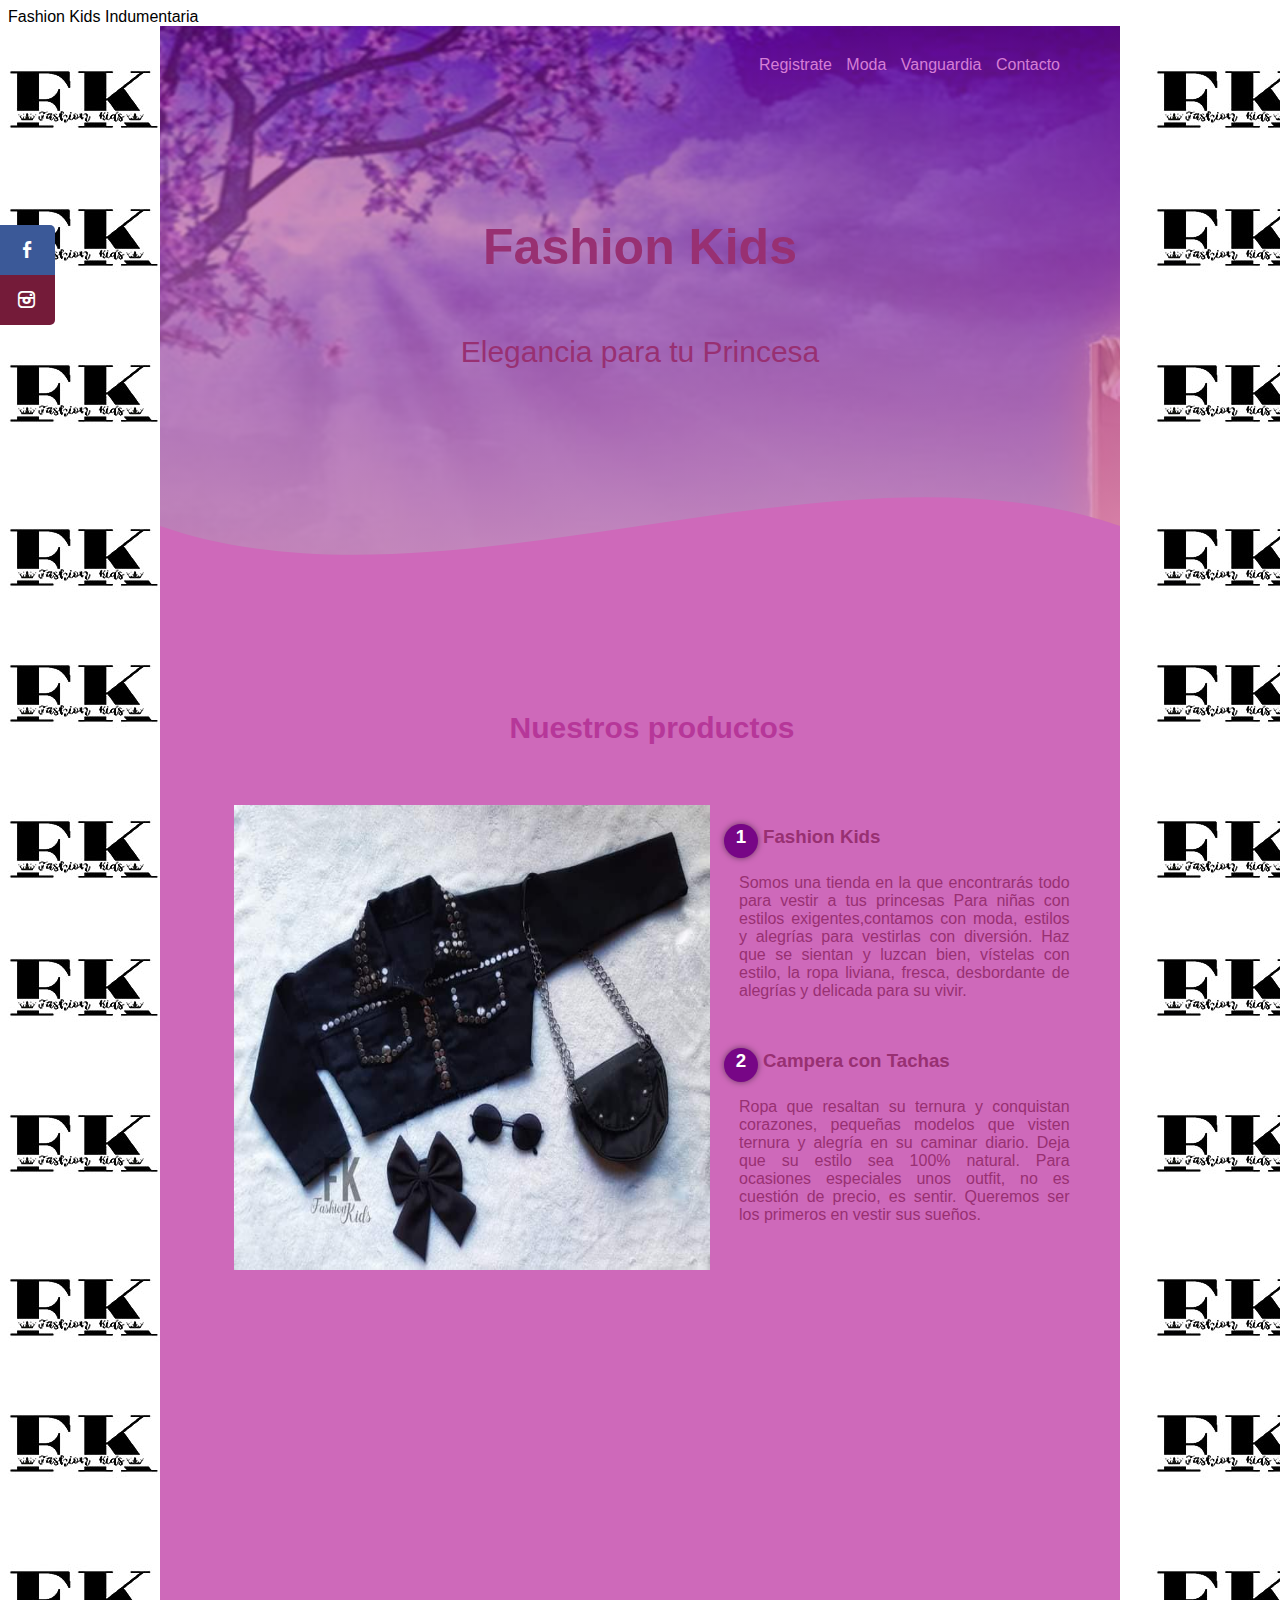
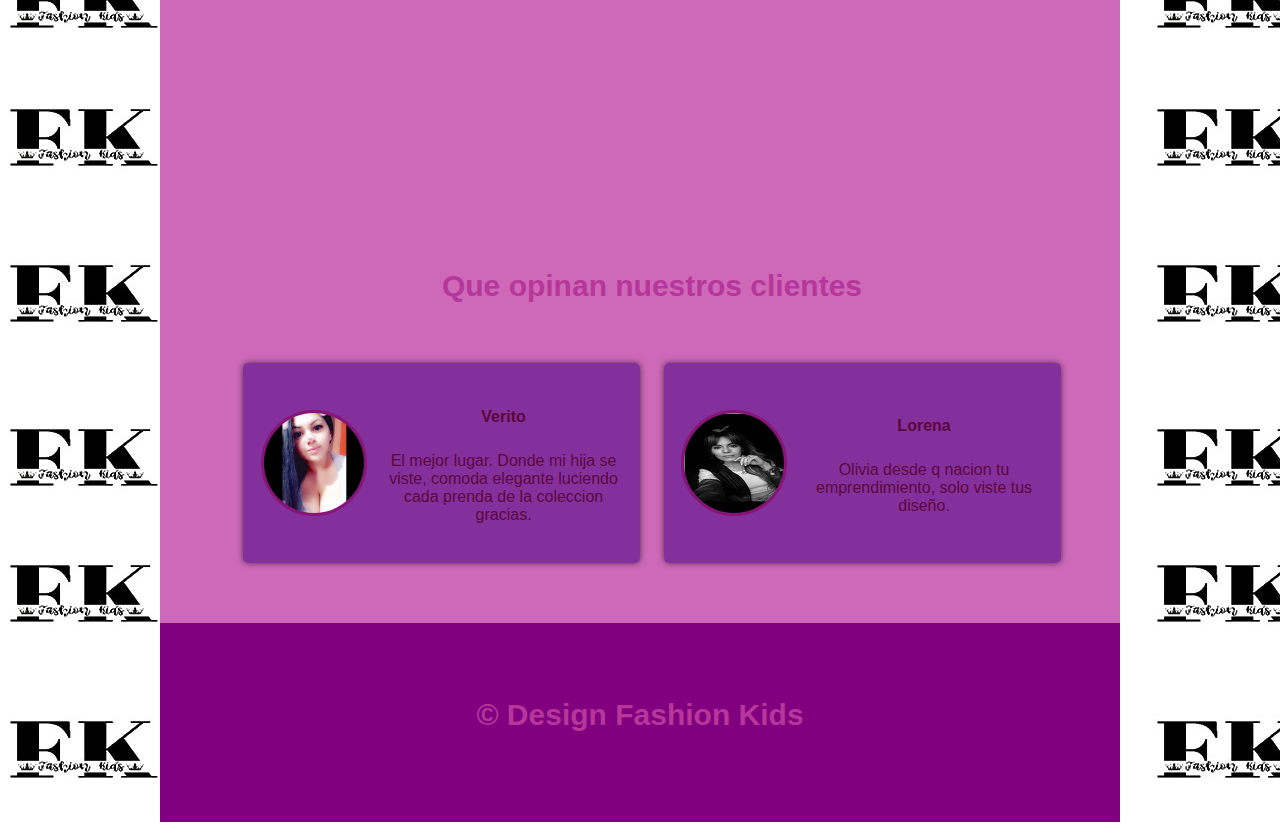
==== index.html @ 40442ac5 "Add files via upload" ====
<!DOCTYPE html>
<html lang="en">
<head>
    <meta charset="UTF-8">
    <meta http-equiv="X-UA-Compatible" content="IE=edge">
    <meta name="viewport" content="width=device-width, initial-scale=1.0"
    <title>Fashion Kids Indumentaria</title>
    <link <enlace rel="preconectar" href="https://fonts.googleapis.com">
    <enlace rel="preconectar" href="https://fonts.gstatic.com" crossorigin>
    <enlace href="https: //fonts.googleapis.com/css2? family= Open+Sans:ital@1 & display=swap" rel="stylesheet">
    <link rel="shortcut icon" href="img/marca.png" type="image/x-icon">
    <link rel="stylesheet" href="css/estilo.css">
    <link rel="stylesheet" type="" href="css/fontello.css">
    
    
</head>
<body>
    <section id="contenedor">
        <header>
           <nav>
            <a href="registro.html">Registrate</a>
            <a href="moda.html">Moda</a>
            <a href="galeria.html">Vanguardia</a>
            <a href="contacto.html">Contacto</a>
           </nav>
        <section class="textos-header">
            <h1>Fashion Kids</h1>
            <h2>Elegancia para tu Princesa</h2>
        </section>
        <div class="wave"<div style="height: 150px; overflow: hidden;" ><svg viewBox="0 0 500 150" preserveAspectRatio="none" style="height: 100%; width: 100%;"><path d="M0.00,49.98 C149.99,150.00 349.20,-49.98 500.00,49.98 L500.00,150.00 L0.00,150.00 Z" style="stroke: none; fill: hsl(312, 51%, 61%);"></path></svg></div>
        </header>
        <article>
            <section class="contenedor sobre-nosotros">
                <h2 class="titulo">Nuestros productos</h2>
                <div class="contenedor-sobre-nosotros">
                    <img src="img/tachita.jpg" alt="" class="imagen-about-us">
                    <div class="contenido-textos">
                        <h3><span>1</span>Fashion Kids</h3>
                        <p>Somos una tienda en la que encontrarás todo para vestir a tus princesas
                        Para niñas con estilos exigentes,contamos con moda, estilos y alegrías para vestirlas con diversión.
                        Haz que se sientan y luzcan bien, vístelas con estilo, la ropa liviana, fresca, desbordante de alegrías y delicada para
                        su vivir.</p>
                        <h3><span>2</span>Campera con Tachas</h3>
                        <p>Ropa que resaltan su ternura y conquistan corazones, pequeñas modelos que visten ternura y alegría en su caminar diario.
                        Deja que su estilo sea 100% natural.
                        Para ocasiones especiales unos outfit, no es cuestión de precio, es sentir.
                        Queremos ser los primeros en vestir sus sueños.</p>
                    </div>
                    
                </div>
            </section>
        </article>
        <div align="center">
          <iframe width="680" height="450" src="https://www.youtube.com/embed/W-KKJ6nGL2Y" title="Fashion Kids Indumentaria" frameborder="0" allow="accelerometer; autoplay; clipboard-write; encrypted-media; gyroscope; picture-in-picture" allowfullscreen></iframe>
        <section class="cliente contenedor">
            <h2 class="titulo">Que opinan nuestros clientes</h2>
            <div class="cards">
                <div class="card">
                    <img src="imgvan/verito rodriguez.jpg" alt="">
                    <div class="contenido-texto-card">
                        <h4>Verito</h4>
                        <p>El mejor lugar. Donde mi hija se viste, comoda
                            elegante luciendo cada prenda de la coleccion gracias.</p>
                    </div>
                </div>
                    <div class="card">
                    <img src="img/lore.jpg" alt="">
                    <div class="contenido-texto-card">
                        <h4>Lorena</h4>
                        <p>Olivia desde q nacion tu emprendimiento, solo viste tus diseño.</p>
                    </div>
                </div>
            </div>
        </section>
        </div>
        </article>
        <div class="container-bar">
            <div class="icon-social">
                <a href="https://www.facebook.com/profile.php?id=100032190926284"  target="_blank" class="icon-facebook"> 
                    <span id="title">Facebook</span>
                </a>
                <a href="https://instagram.com/fashionkids_97?igshid=YmMyMTA2M2Y="
                target="_blank" class="icon-instagram">
                    <span id="title">Instegram</span>
                </a>

            </div>
            

        </div>
        
        <footer>
           
            <h2 class="titulo final"> &copy; Design Fashion Kids</h2>
           
        
        </footer>
        
</body>
</html>
---- css/estilo.css ----
body{
    background-image: url(../img/fondoblanco.jpg);
     font-family:   'Open Sans', sans-serif;
}

#contenedor{
    background-color: hsl(312, 51%, 61%);
    width: 960px;
    margin-left: auto;
    margin-right: auto;
}
.contenedor{
    padding: 60px;
    width: 90%;
    max-width: 960px;
    margin: auto;
    overflow: hidden;
}
.titulo{
    color: rgb(182, 55, 153);
    font-size: 30px;
    text-align: center;
    margin-bottom:60px ;
}
/*header*/
header{
    width: 100%;
    height: 600px;
    background: #800080;
        /* fallback for old browsers */
        background: -webkit-linear-gradient(to top, #ffc0cb, hsla(300, 100%, 25%, 0.508)),
            url(../img/portada3.jpg);
        /* Chrome 10-25, Safari 5.1-6 */
        background: linear-gradient(to top, #ffc0cb, hsla(300, 100%, 25%, 0.508)), url(../img/portada3.jpg);
        /* W3C, IE 10+/ Edge, Firefox 16+, Chrome 26+, Opera 12+, Safari 7+ */;
        background-size: cover;
        background-attachment: fixed;
        position: relative;
}
nav{
    text-align: right;
    padding: 30px 50px 0 0;
}
nav> a{
    color: #d67ed6;
    font-weight: 300;
    text-decoration: none;
    margin-right: 10px;
}

nav> a:hover {
     text-decoration: underline;
    
}

header .textos-header{
    display: flex;
    height: 430px;
    width: 100%;
    align-items: center;
    justify-content: center;
    flex-direction: column;
    text-align: center;

}

.textos-header h1{
    font-size: 50px;
    color: rgb(152, 48, 114);
}


.textos-header h2{
    font-size: 30px;
    font-weight: 300;
    color: rgb(152, 48, 114);
}

.wave{
    position: absolute;
    bottom: 0;
    width: 100%;
}

/* About-us*/

.contenedor-sobre-nosotros{
    display: flex;
    justify-content: space-evenly;
}
.imagen-about-us{
    width: 55%;
}
.sobre-nosotros .contenido-textos{
    width: 40%;
}

.contenido-textos h3{
    margin-bottom: 15px;
    color: rgb(152, 48, 114);

}

.contenido-textos h3 span{
    background: #770686;
    color: #fff;
    border-radius: 50%;
    display: inline-block;
    text-align: center;
    width: 30px;
    height: 30px;
    padding: 2px;
    box-shadow: 0 0 6px 0 rgb(0, 0, 0, .5);
    margin-right: 5px;
}

.contenido-textos p{
    padding: 0px 0px 30px 15px ;
    font-weight: 300;
    text-align: justify;
    color: rgb(152, 48, 114);
}

.cards {
    display: flex;
    justify-content: space-evenly;
}
.cards .card{
    background: hsla(273, 91%, 27%, 0.566);
    display: flex;
    width: 46%;
    height: 200px;
    align-items: center;
    justify-content: space-evenly;
    border-radius: 5px;
    box-shadow: 0 0 6px 0 rgb(0, 0, 0, .6);
}

.cards .card img{
    width: 100px;
    height: 100px;
    object-fit: cover;
    border: 3px solid rgb(135, 20, 118);
    border-radius: 50%;
    display: block;
}

.cards .card > .contenido-texto-card{
    width: 60%;
    color: rgb(91, 7, 60);

}

.cards .card > .contenido-texto-card p{
   font-weight: 300;
   padding-top: 5px;
}



.container-bar{
    width: 100%;
    max-width: 55px;
    position: fixed;
    left: 0;
    top: 25%;
}

.container-bar a{
    display: block;
    padding: 15px;
    text-decoration: none;
    font-size: 17px;
    position: relative;
    transition: all 500ms ease;
    color: #fff;
}

.container-bar a:hover{
    background: #1c1c1c;
}

.container-bar .icon-facebook{
    background: #3b5998;
    border-radius: 0px 5px 0px 0px;
}

.container-bar .icon-instagram {
    background: #741b39;
    border-radius: 0px 0px 5px 0px;
}

.container-bar #title{
    position: fixed;
    background: #1c1c1c;
    padding: 6px;
    border-radius: 3px;
    font-size: 15px;
    margin-top: -4px;
    transition: all 500ms ease;
    opacity: 0;
    visibility: hidden;
}
.container-bar a:hover #title{
    opacity: 1;
    visibility: visible;
    margin-left: 30px;
}

.container-bar #title:after{
    position: absolute;
    content: "";
    border-left: 7px solid transparent;
    border-right: 6px solid #1c1c1c;
    border-top: 7px solid transparent;
    border-bottom: 7px solid transparent;
    right: 100%;
    top: 8px;
}



footer{
    background-color: #800080;
    padding: 50px 0 30px 0;
    margin: auto;
    overflow: hidden;
}



.titulo-final{
    text-align: center;
    font-size: 24px;
    margin: 20px 0 0 0;
    color: #000;
}

@media (max-width: 800px) {
    .column {
        flex: 50%;
    }
}

@media (max-width: 600px) {
    .column {
        flex: 100%;
    }
}
---- css/fontello.css ----
@font-face {
  font-family: 'fontello';
  src: url('../font/fontello.eot?64255453');
  src: url('../font/fontello.eot?64255453#iefix') format('embedded-opentype'),
       url('../font/fontello.woff2?64255453') format('woff2'),
       url('../font/fontello.woff?64255453') format('woff'),
       url('../font/fontello.ttf?64255453') format('truetype'),
       url('../font/fontello.svg?64255453#fontello') format('svg');
  font-weight: normal;
  font-style: normal;
}
/* Chrome hack: SVG is rendered more smooth in Windozze. 100% magic, uncomment if you need it. */
/* Note, that will break hinting! In other OS-es font will be not as sharp as it could be */
/*
@media screen and (-webkit-min-device-pixel-ratio:0) {
  @font-face {
    font-family: 'fontello';
    src: url('../font/fontello.svg?64255453#fontello') format('svg');
  }
}
*/
[class^="icon-"]:before, [class*=" icon-"]:before {
  font-family: "fontello";
  font-style: normal;
  font-weight: normal;
  speak: never;

  display: inline-block;
  text-decoration: inherit;
  width: 1em;
  margin-right: .2em;
  text-align: center;
  /* opacity: .8; */

  /* For safety - reset parent styles, that can break glyph codes*/
  font-variant: normal;
  text-transform: none;

  /* fix buttons height, for twitter bootstrap */
  line-height: 1em;

  /* Animation center compensation - margins should be symmetric */
  /* remove if not needed */
  margin-left: .2em;

  /* you can be more comfortable with increased icons size */
  /* font-size: 120%; */

  /* Font smoothing. That was taken from TWBS */
  -webkit-font-smoothing: antialiased;
  -moz-osx-font-smoothing: grayscale;

  /* Uncomment for 3D effect */
  /* text-shadow: 1px 1px 1px rgba(127, 127, 127, 0.3); */
}

.icon-left-fat:before { content: '\e800'; } /* '' */
.icon-gmail:before { content: '\e801'; } /* '' */
.icon-mail-circled:before { content: '\e802'; } /* '' */
.icon-tasks:before { content: '\e803'; } /* '' */
.icon-search:before { content: '\e804'; } /* '' */
.icon-paw:before { content: '\f1b0'; } /* '' */
.icon-facebook:before { content: '\f300'; } /* '' */
.icon-twitter-bird:before { content: '\f303'; } /* '' */
.icon-googleplus-rect:before { content: '\f309'; } /* '' */
.icon-youtube:before { content: '\f313'; } /* '' */
.icon-instagram:before { content: '\f31e'; } /* '' */
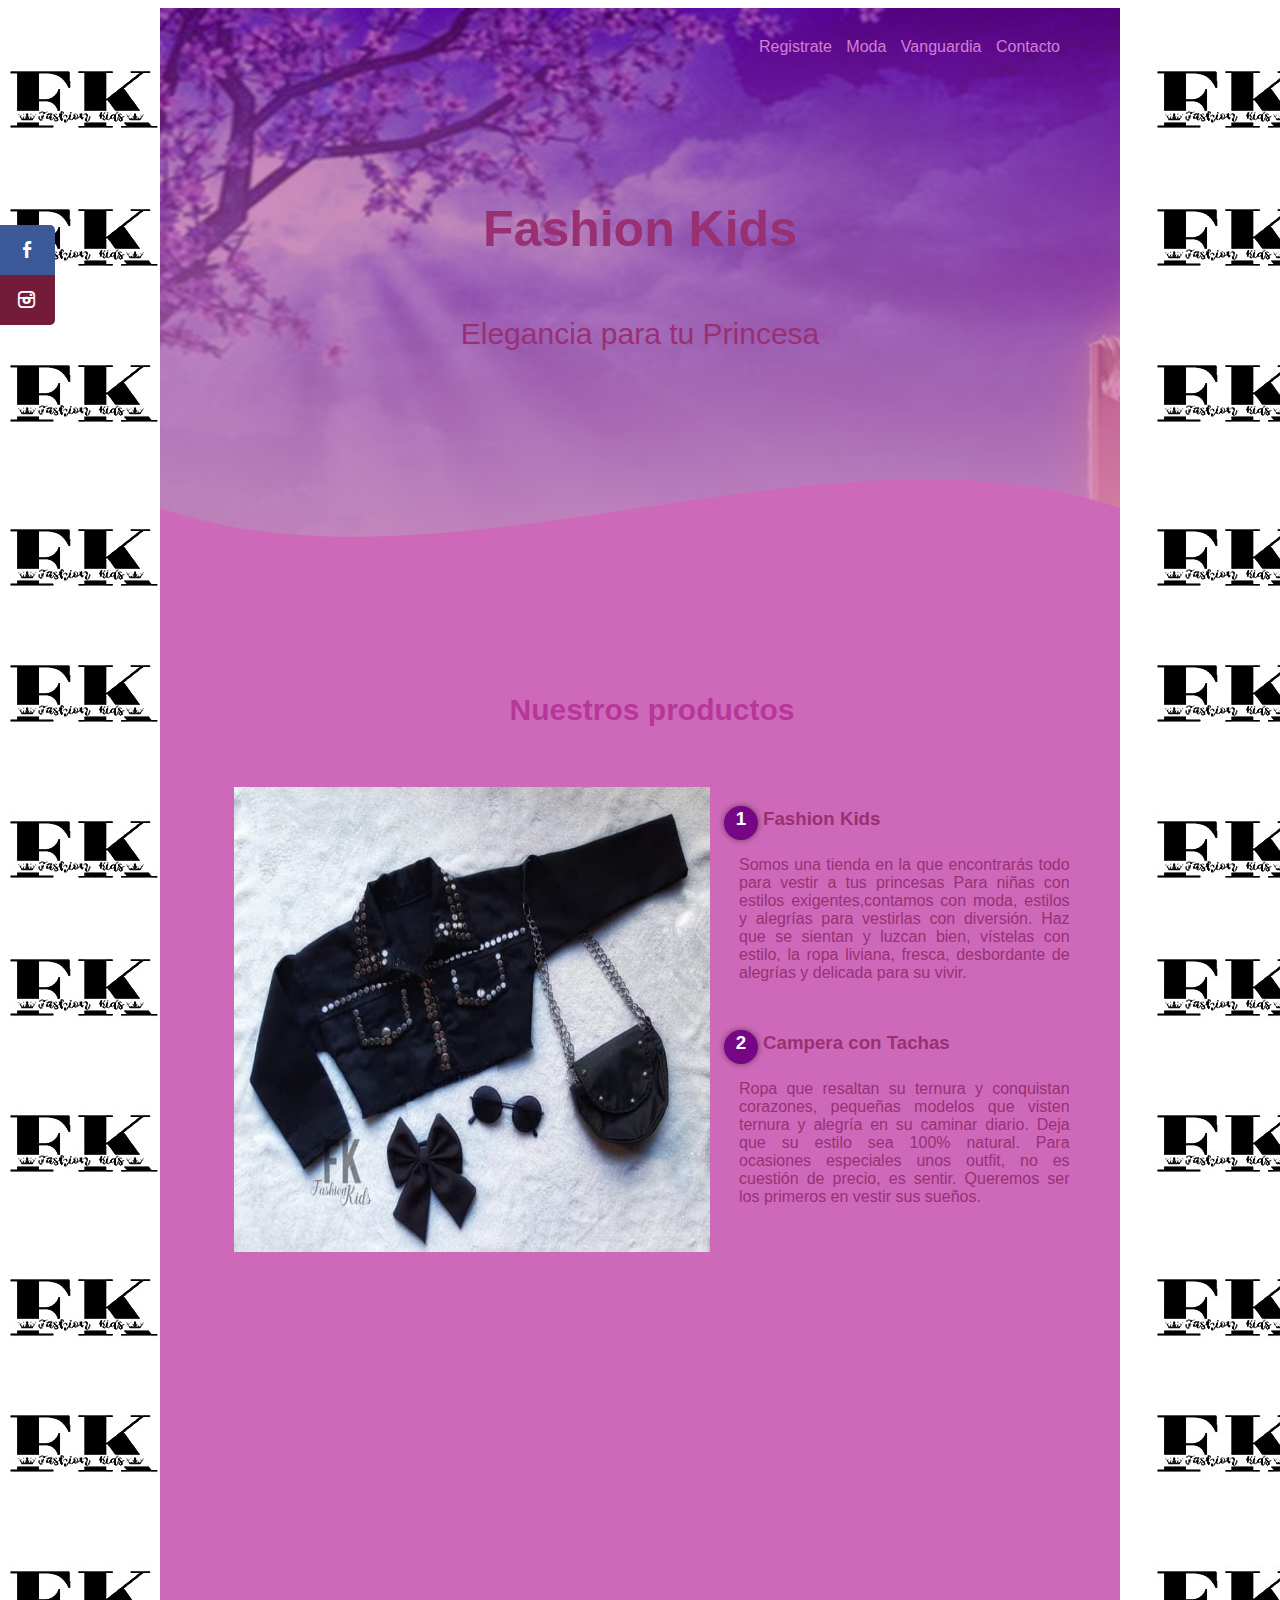
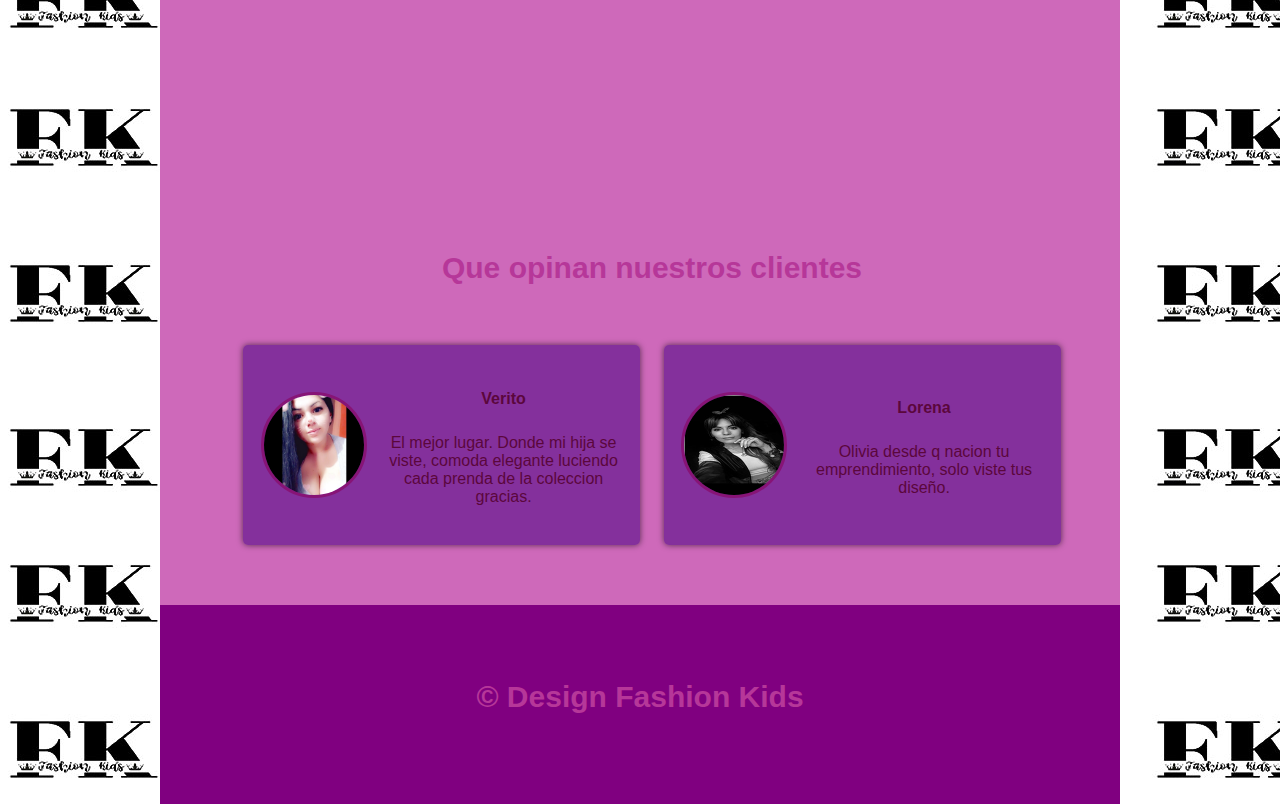
==== commit f7770daa: "Add files via upload" ====
--- a/index.html
+++ b/index.html
@@ -4,7 +4,6 @@
     <meta charset="UTF-8">
     <meta http-equiv="X-UA-Compatible" content="IE=edge">
     <meta name="viewport" content="width=device-width, initial-scale=1.0"
-    <title>Fashion Kids Indumentaria</title>
     <link <enlace rel="preconectar" href="https://fonts.googleapis.com">
     <enlace rel="preconectar" href="https://fonts.gstatic.com" crossorigin>
     <enlace href="https: //fonts.googleapis.com/css2? family= Open+Sans:ital@1 & display=swap" rel="stylesheet">
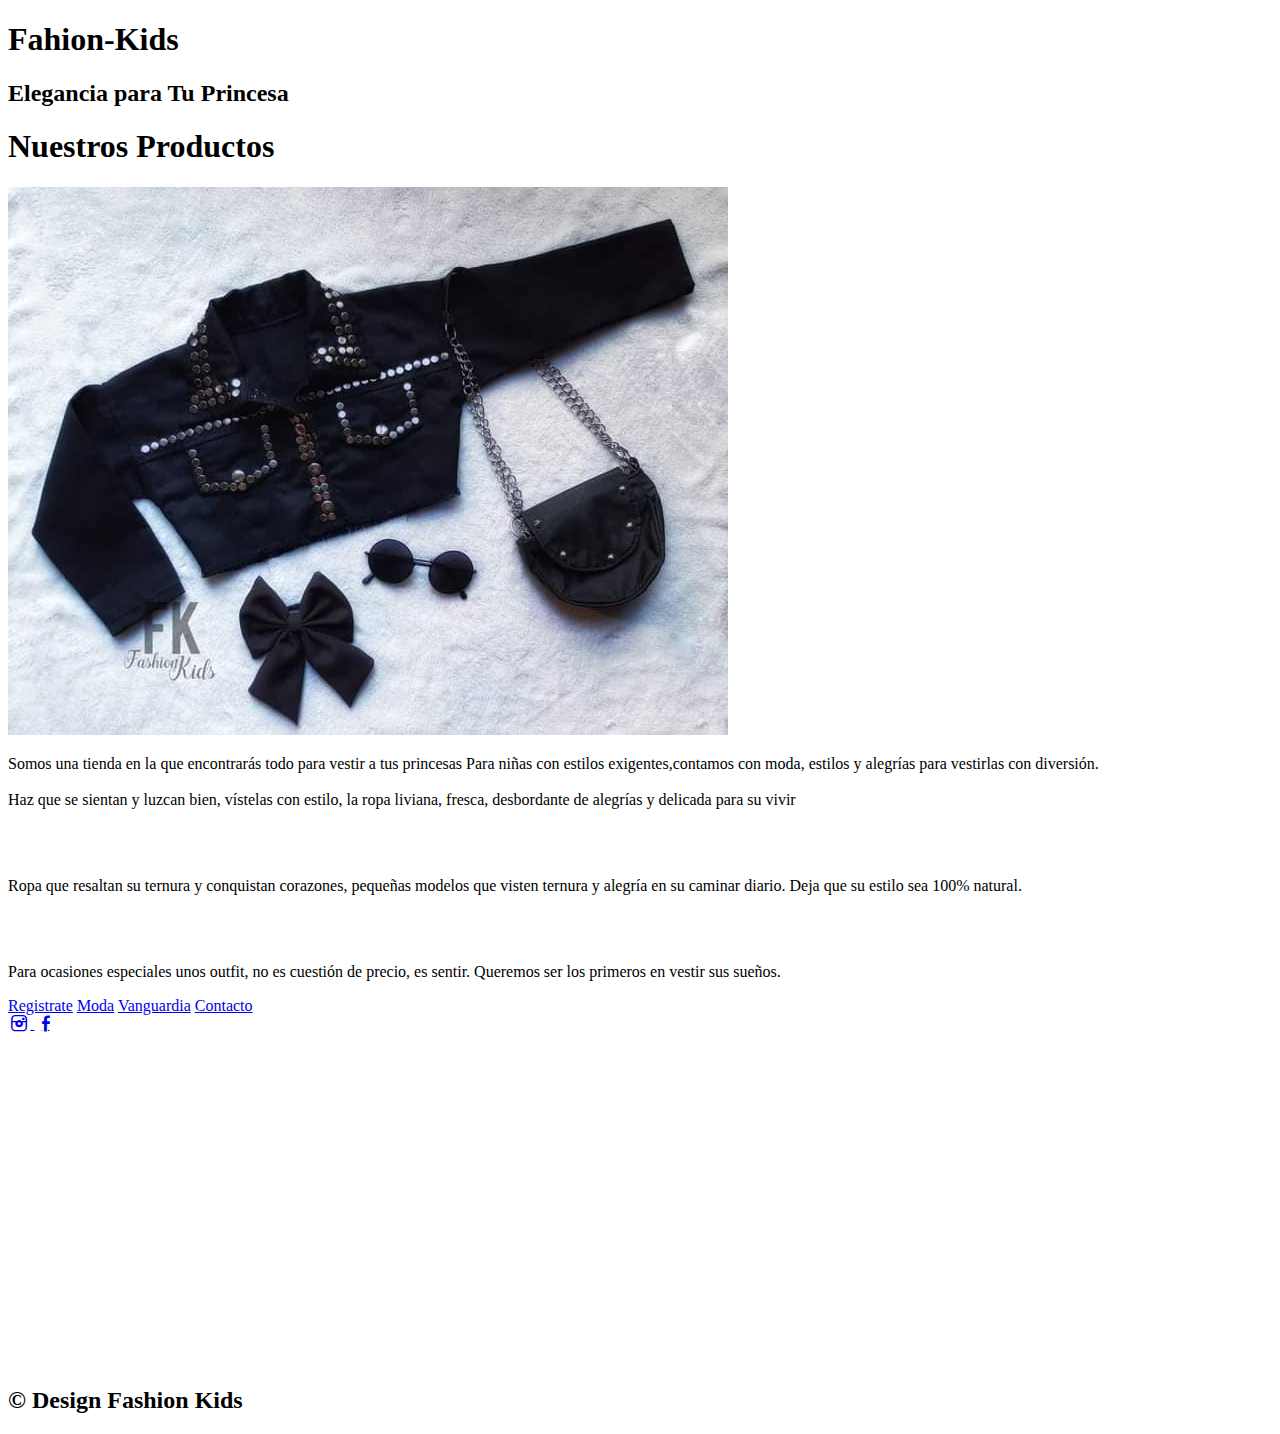
==== commit 0f56c6ae: "Add files via upload" ====
--- a/index.html
+++ b/index.html
@@ -3,97 +3,74 @@
 <head>
     <meta charset="UTF-8">
     <meta http-equiv="X-UA-Compatible" content="IE=edge">
-    <meta name="viewport" content="width=device-width, initial-scale=1.0"
-    <link <enlace rel="preconectar" href="https://fonts.googleapis.com">
-    <enlace rel="preconectar" href="https://fonts.gstatic.com" crossorigin>
-    <enlace href="https: //fonts.googleapis.com/css2? family= Open+Sans:ital@1 & display=swap" rel="stylesheet">
+    <meta name="viewport" content="width=device-width, user-scale=1.0,maximum-scale=1.0, minimum-scale=1.0">
+    <title>Fahion-Kids-Vanguardia</title>
     <link rel="shortcut icon" href="img/marca.png" type="image/x-icon">
-    <link rel="stylesheet" href="css/estilo.css">
+    <link rel="stylesheet" href="<enlace rel="preconectar" href="https://fonts.googleapis.com">
+<enlace rel="preconectar" href="https://fonts.gstatic.com" crossorigin>
+<enlace href="https: //fonts.googleapis.com/css2? family= Bungee+Spice & display=swap" rel="stylesheet">
+    <link rel="stylesheet" href="css/stile.css">
     <link rel="stylesheet" type="" href="css/fontello.css">
-    
-    
 </head>
 <body>
-    <section id="contenedor">
-        <header>
-           <nav>
-            <a href="registro.html">Registrate</a>
-            <a href="moda.html">Moda</a>
-            <a href="galeria.html">Vanguardia</a>
-            <a href="contacto.html">Contacto</a>
-           </nav>
-        <section class="textos-header">
-            <h1>Fashion Kids</h1>
-            <h2>Elegancia para tu Princesa</h2>
-        </section>
-        <div class="wave"<div style="height: 150px; overflow: hidden;" ><svg viewBox="0 0 500 150" preserveAspectRatio="none" style="height: 100%; width: 100%;"><path d="M0.00,49.98 C149.99,150.00 349.20,-49.98 500.00,49.98 L500.00,150.00 L0.00,150.00 Z" style="stroke: none; fill: hsl(312, 51%, 61%);"></path></svg></div>
+    <div class="contenedor">
+        <header class="header">
+            <h1>Fahion-Kids</h1>
+            <h2>Elegancia para Tu Princesa</h2>
+
         </header>
-        <article>
-            <section class="contenedor sobre-nosotros">
-                <h2 class="titulo">Nuestros productos</h2>
-                <div class="contenedor-sobre-nosotros">
-                    <img src="img/tachita.jpg" alt="" class="imagen-about-us">
-                    <div class="contenido-textos">
-                        <h3><span>1</span>Fashion Kids</h3>
-                        <p>Somos una tienda en la que encontrarás todo para vestir a tus princesas
-                        Para niñas con estilos exigentes,contamos con moda, estilos y alegrías para vestirlas con diversión.
-                        Haz que se sientan y luzcan bien, vístelas con estilo, la ropa liviana, fresca, desbordante de alegrías y delicada para
-                        su vivir.</p>
-                        <h3><span>2</span>Campera con Tachas</h3>
-                        <p>Ropa que resaltan su ternura y conquistan corazones, pequeñas modelos que visten ternura y alegría en su caminar diario.
-                        Deja que su estilo sea 100% natural.
-                        Para ocasiones especiales unos outfit, no es cuestión de precio, es sentir.
-                        Queremos ser los primeros en vestir sus sueños.</p>
-                    </div>
-                    
+        <main class="contenido">
+            <h1>Nuestros Productos</h1>
+            <img src="img/tachita.jpg" alt=""class="imagen-about-us">
+            <p>Somos una tienda en la que encontrarás todo para vestir a tus princesas
+            Para niñas con estilos exigentes,contamos con moda,
+             estilos y alegrías para vestirlas con diversión.
+            <br></br>
+            Haz que se sientan y luzcan bien, vístelas con estilo, 
+            la ropa liviana, fresca, desbordante de alegrías y delicada para
+            su vivir</p>
+            <br></br>
+            <p>Ropa que resaltan su ternura y conquistan corazones,
+                 pequeñas modelos que visten ternura y alegría en su caminar diario.
+            Deja que su estilo sea 100% natural.
+            </p>
+            <br></br>
+            <p>Para ocasiones especiales unos outfit, no es cuestión de precio,
+             es sentir.
+            Queremos ser los primeros en vestir sus sueños.
+
+            </p>
+        </main>
+        <aside class="sidebar">
+            <div class="header-conter">
+                <nav>
+                    <a href="registro.html">Registrate</a>
+                    <a href="moda.html">Moda</a>
+                    <a href="galeria.html">Vanguardia</a>
+                    <a href="contacto.html">Contacto</a>
+                </nav>
+            </div>
+            <div class="container-bar">
+                <div class="icon-social">
+                    <a href="https://instagram.com/fashionkids_97?igshid=YmMyMTA2M2Y=" target="_blank" class="icon-instagram">
+                    </a>
+                    <a href="https://www.facebook.com/profile.php?id=100032190926284" target="_blank" class="icon-facebook">
+                    </a>
+            
                 </div>
-            </section>
-        </article>
-        <div align="center">
-          <iframe width="680" height="450" src="https://www.youtube.com/embed/W-KKJ6nGL2Y" title="Fashion Kids Indumentaria" frameborder="0" allow="accelerometer; autoplay; clipboard-write; encrypted-media; gyroscope; picture-in-picture" allowfullscreen></iframe>
-        <section class="cliente contenedor">
-            <h2 class="titulo">Que opinan nuestros clientes</h2>
-            <div class="cards">
-                <div class="card">
-                    <img src="imgvan/verito rodriguez.jpg" alt="">
-                    <div class="contenido-texto-card">
-                        <h4>Verito</h4>
-                        <p>El mejor lugar. Donde mi hija se viste, comoda
-                            elegante luciendo cada prenda de la coleccion gracias.</p>
-                    </div>
-                </div>
-                    <div class="card">
-                    <img src="img/lore.jpg" alt="">
-                    <div class="contenido-texto-card">
-                        <h4>Lorena</h4>
-                        <p>Olivia desde q nacion tu emprendimiento, solo viste tus diseño.</p>
-                    </div>
-                </div>
-            </div>
-        </section>
-        </div>
-        </article>
-        <div class="container-bar">
-            <div class="icon-social">
-                <a href="https://www.facebook.com/profile.php?id=100032190926284"  target="_blank" class="icon-facebook"> 
-                    <span id="title">Facebook</span>
-                </a>
-                <a href="https://instagram.com/fashionkids_97?igshid=YmMyMTA2M2Y="
-                target="_blank" class="icon-instagram">
-                    <span id="title">Instegram</span>
-                </a>
-
-            </div>
+        </aside>
+        <div class="windgt-1">
+        <iframe width="380" height="330" src="https://www.youtube.com/embed/W-KKJ6nGL2Y" title="Fashion Kids Indumentaria"
+                frameborder="0" allow="accelerometer; autoplay; clipboard-write; encrypted-media; gyroscope; picture-in-picture"
+                allowfullscreen></iframe>
             
 
         </div>
-        
-        <footer>
-           
+        <footer class="footer">
             <h2 class="titulo final"> &copy; Design Fashion Kids</h2>
-           
-        
         </footer>
-        
+    </div>
+
+    
 </body>
 </html>